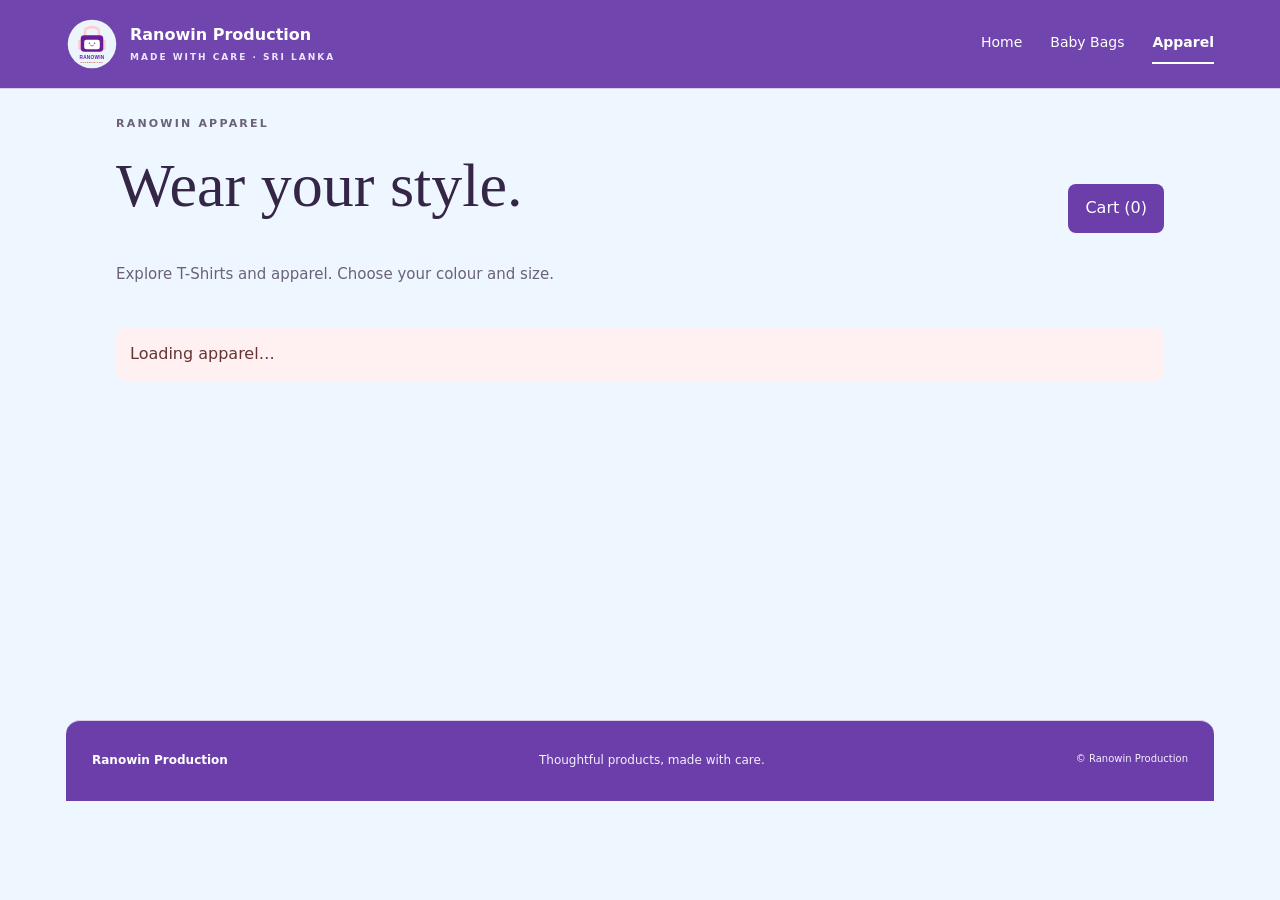
==== apparel.html @ 87685c6e "Add separate T-shirt and apparel storefront" ====
<!doctype html>
<html lang="en">
<head>
<meta charset="utf-8"><meta name="viewport" content="width=device-width,initial-scale=1">
<meta name="theme-color" content="#6b3eaa"><title>Ranowin Apparel | Ranowin Production</title>
<link rel="icon" href="favicon.svg"><link rel="stylesheet" href="style.css">
<style>
.apparel-wrap{max-width:1100px;margin:auto}.apparel-head{display:flex;justify-content:space-between;align-items:center;gap:15px;margin-bottom:25px}.apparel-grid{display:grid;grid-template-columns:repeat(auto-fit,minmax(230px,1fr));gap:20px}.apparel-card{background:white;border:1px solid var(--line);border-radius:14px;overflow:hidden}.apparel-card img{width:100%;aspect-ratio:1/1;object-fit:contain;background:#f5f2fa}.apparel-card .inside{padding:14px}.apparel-card h3{margin:0 0 6px}.apparel-card p{color:var(--muted);font-size:14px}.apparel-price{font-weight:750}.apparel-btn{background:var(--green);color:white;border:0;border-radius:8px;padding:11px 17px}.apparel-btn:disabled{opacity:.5;cursor:not-allowed}.apparel-detail{display:grid;grid-template-columns:1fr 1fr;gap:35px;background:white;border-radius:16px;padding:22px;margin-top:20px}.apparel-detail>img{width:100%;max-height:520px;object-fit:contain;background:#f5f2fa;border-radius:12px}.apparel-detail select,.apparel-detail input,.order-panel input,.order-panel textarea{margin:7px 0 14px}.apparel-detail label,.order-panel label{display:block;font-size:13px;font-weight:650}.size-guide{max-width:100%;height:auto;max-height:420px;object-fit:contain;margin:12px 0}.order-panel{background:white;border:1px solid var(--line);border-radius:14px;padding:20px;margin:28px 0}.cart-line{display:flex;justify-content:space-between;gap:12px;padding:9px 0;border-bottom:1px solid var(--line)}.apparel-notice{padding:14px;background:#fff0f1;border-radius:10px;color:#633}.apparel-thumbs{display:flex;gap:8px;flex-wrap:wrap;margin-top:10px}.apparel-thumbs button{width:65px;height:65px;padding:0;border:2px solid transparent;border-radius:7px;overflow:hidden}.apparel-thumbs img{width:100%;height:100%;object-fit:cover}.hidden{display:none!important}@media(max-width:700px){.apparel-detail{grid-template-columns:1fr;padding:14px}}
</style>
</head>
<body>
<header><div class="nav-wrap"><a class="brand" href="index.html#/home"><img class="brand-logo" src="favicon.svg" alt="Ranowin logo" width="52" height="52"><span>Ranowin Production<small>MADE WITH CARE · SRI LANKA</small></span></a><nav><a href="index.html#/home">Home</a><a href="index.html#/products">Baby Bags</a><a href="apparel.html" aria-current="page">Apparel</a></nav></div></header>
<main class="apparel-wrap" id="apparelMain">
<div class="apparel-head"><div><p class="eyebrow">RANOWIN APPAREL</p><h1>Wear your style.</h1><p class="description">Explore T-Shirts and apparel. Choose your colour and size.</p></div><button class="apparel-btn" id="showCart">Cart (<span id="cartCount">0</span>)</button></div>
<div id="apparelStatus" class="apparel-notice">Loading apparel…</div>
<div id="productGrid" class="apparel-grid"></div>
<section id="detail" class="apparel-detail hidden"></section>
<section id="orderPanel" class="order-panel hidden"><h2>Your T-Shirt Order</h2><div id="cartLines"></div><p><strong id="cartTotal">LKR 0</strong></p>
<form id="orderForm"><div class="row"><label>Full name<input id="customer" required maxlength="120"></label><label>Phone number<input id="phone" required maxlength="40"></label></div><label>Delivery address<textarea id="address" rows="3" required maxlength="1000"></textarea></label><label>Additional note (optional)<textarea id="notes" rows="2" maxlength="500"></textarea></label><button class="apparel-btn" type="submit">Place T-Shirt Order</button></form><p id="orderStatus" class="description"></p></section>
</main>
<footer><strong>Ranowin Production</strong><span>Thoughtful products, made with care.</span><small>© <span id="year"></span> Ranowin Production</small></footer>
<script src="apparel.js" defer></script>
</body></html>
---- style.css ----
:root{--ink:#352647;--muted:#6b6179;--green:#6b3eaa;--paper:#eef7ff;--line:#d9cdeb;--pink:#ffe2e5}*{box-sizing:border-box}body{margin:0;background:var(--paper);color:var(--ink);font:16px/1.65 system-ui,-apple-system,"Segoe UI",sans-serif}a{color:inherit}button,input,textarea,select{font:inherit}button,a,input,textarea,select{-webkit-tap-highlight-color:transparent}button{cursor:pointer}a:focus-visible,button:focus-visible,input:focus-visible,textarea:focus-visible,select:focus-visible{outline:3px solid #c78758;outline-offset:4px}.skip{position:fixed;top:-100px;z-index:10;background:white;padding:12px}.skip:focus{top:0}header{position:fixed;inset:0 0 auto;z-index:5;background:#6b3eaaf5;color:white;backdrop-filter:blur(14px);border-bottom:1px solid var(--line)}.nav-wrap{max-width:1200px;margin:auto;display:flex;align-items:center;justify-content:space-between;padding:18px 26px;gap:20px}.brand{display:flex;align-items:center;gap:12px;text-decoration:none;font-weight:750;line-height:1.3}.brand small{display:block;font-size:9px;letter-spacing:2px;margin-top:6px;color:var(--muted)}.mark{background:var(--green);color:white;border-radius:50%;font:italic 28px Georgia;padding:3px 14px}nav{display:flex;gap:28px}nav a{text-decoration:none;font-size:14px;padding:7px 0;border-bottom:2px solid transparent}nav a[aria-current]{border-color:white;font-weight:700}main{padding:115px 26px 60px;max-width:1200px;margin:auto;min-height:80vh}h1,h2,h3,p{margin-top:0}h1,h2{font-family:Georgia,"Times New Roman",serif;font-weight:400;line-height:1.12}h1{font-size:clamp(36px,5vw,62px)}h2{font-size:36px}h3{font-size:20px;line-height:1.3}.eyebrow{text-transform:uppercase;letter-spacing:2.2px;font-size:11px;font-weight:700;color:var(--muted);margin-bottom:18px}.hero{display:grid;grid-template-columns:1.1fr 1fr;border-radius:22px;overflow:hidden;background:#e1f0ff;margin-bottom:36px}.hero-copy{padding:64px 44px}.hero-copy p{max-width:440px;color:var(--muted)}.hero-art{background:#ffe2e5;min-height:400px;display:grid;place-items:center;position:relative;overflow:hidden}.hero-art:before,.hero-art:after{content:"";position:absolute;border:1px solid #ffffff66;width:420px;height:420px;border-radius:50%}.hero-art:after{width:330px;height:330px}.bag-drawing{width:80%;height:340px;z-index:1}.btn{display:inline-block;text-decoration:none;border:1px solid var(--green);border-radius:8px;background:var(--green);color:white;padding:12px 23px;font-weight:650;font-size:14px}.btn.secondary{background:transparent;color:var(--green)}.benefits{display:grid;grid-template-columns:repeat(3,1fr);gap:24px;padding:24px 0 42px;border-bottom:1px solid var(--line)}.benefits strong{display:block}.benefits p{color:var(--muted);font-size:14px;margin:5px 0}.section-top{display:flex;justify-content:space-between;align-items:center;gap:20px;margin:35px 0 24px}.section-top h2{margin:0}.grid{display:grid;grid-template-columns:repeat(3,1fr);gap:26px}.card{display:block;text-decoration:none}.photo{background:#e6eafb;border-radius:14px;aspect-ratio:1/1;overflow:hidden;position:relative;display:grid;place-items:center}.photo img{width:100%;height:100%;object-fit:cover;transition:transform .3s}.card:hover img{transform:scale(1.035)}.badge{display:inline-block;border-radius:30px;padding:4px 10px;background:#e9def8;font-size:11px;font-weight:650}.photo .badge{position:absolute;left:14px;top:14px}.badge.out{background:#ffdce2}.card h3{margin:16px 0 6px}.card p{margin:0;color:var(--muted);font-size:14px}.card .price{float:right;color:var(--ink);font-weight:700}.toolbar{display:flex;gap:12px;margin-bottom:24px;flex-wrap:wrap}.toolbar input{flex:1;min-width:180px}.toolbar select{width:auto}.notice{background:#eeeee5;border-radius:12px;padding:24px;color:var(--muted)}.back{display:inline-block;margin-bottom:22px;text-decoration:none;font-size:14px}.detail{display:grid;grid-template-columns:1fr 1fr;gap:48px}.detail h1{font-size:42px;margin:16px 0}.detail .photo{aspect-ratio:1}.thumbs,.choices{display:flex;gap:10px;flex-wrap:wrap;margin:14px 0}.thumbs button{padding:0;width:72px;height:72px;overflow:hidden;background:#eee;border:2px solid transparent;border-radius:8px}.thumbs img{width:100%;height:100%;object-fit:cover}.choices button{border:1px solid var(--line);border-radius:8px;padding:8px 18px;background:white}.choices button[aria-pressed="true"],.thumbs button[aria-pressed="true"]{border-color:var(--green);box-shadow:0 0 0 1px var(--green)}fieldset{border:0;padding:0;margin:20px 0}legend,label{font-size:13px;font-weight:650}input,textarea,select{display:block;width:100%;padding:11px 12px;border:1px solid var(--line);border-radius:7px;background:white;color:var(--ink)}textarea{resize:vertical}form{border-top:1px solid var(--line);margin-top:26px;padding-top:24px}form label{display:block;margin-bottom:16px}form .btn{width:100%;margin-top:12px}.row{display:grid;grid-template-columns:1fr 1fr;gap:14px}.totals{border-block:1px solid var(--line);padding:12px 0;margin:22px 0}.totals div{display:flex;justify-content:space-between}.totals strong{font-size:20px}.custom{background:#ffe6e9;padding:20px;border-radius:12px;font-size:14px}.custom p:last-child{margin-bottom:0}.description{white-space:pre-line;color:var(--muted);font-size:15px}.about{max-width:750px;margin:35px auto}.about p{color:var(--muted)}.about .btn{margin:10px 8px 10px 0}footer{border-top:1px solid var(--line);max-width:1148px;margin:auto;padding:30px 26px;display:flex;gap:18px;justify-content:space-between;flex-wrap:wrap;font-size:12px;color:var(--muted)}footer strong{color:var(--ink)}.error{color:#9c312c;font-size:14px}.empty-image{color:var(--muted);font-size:14px}.count{color:var(--muted);font-size:13px}@media(max-width:800px){.grid{grid-template-columns:repeat(2,1fr)}.detail{gap:24px}.hero-copy{padding:35px 25px}.hero-art{min-height:330px}.brand small{letter-spacing:1px}.nav-wrap{padding:15px 18px}nav{gap:15px}}@media(max-width:600px){.nav-wrap{flex-wrap:wrap;gap:10px}.brand{font-size:17px}nav{width:100%;justify-content:center;gap:45px}nav a{font-size:13px}main{padding:145px 18px 40px}.hero{grid-template-columns:1fr}.hero-art{min-height:250px;order:-1}.bag-drawing{height:240px}.hero-copy{padding:30px 24px}.benefits{grid-template-columns:1fr;gap:15px}.detail{grid-template-columns:1fr}.grid{gap:20px 14px}.card h3{font-size:16px}.card .price{float:none;display:block}.section-top h2{font-size:29px}.detail h1{font-size:35px}.row{grid-template-columns:1fr}footer{display:block}footer span,footer small{display:block;margin-top:8px}}@media(prefers-reduced-motion:reduce){*{scroll-behavior:auto!important;transition:none!important}}

header .brand small{color:#eee4ff}.language-bar{display:flex;align-items:center;justify-content:flex-end;gap:12px;margin-bottom:20px}.language-bar select{width:145px}.developer-credit{border-top:1px solid var(--line);margin-top:35px;padding-top:22px;font-size:14px}.developer-credit p{margin:6px 0}.hero-art svg path,.hero-art svg rect{filter:hue-rotate(145deg)}footer{background:#6b3eaa;color:#f5efff;border-radius:14px 14px 0 0}footer strong{color:white}@media(max-width:600px){.language-bar{justify-content:space-between}.language-bar label{font-size:12px}}

/* Use the supplied brand artwork without cropping its text or products. */
.brand-logo{width:52px;height:52px;flex-shrink:0;object-fit:contain;display:block}.hero{grid-template-columns:.95fr 1.2fr;align-items:stretch}.hero-copy{padding:48px 34px}.hero-art{min-height:0;padding:18px;background:#ffe2e5}.hero-art:before,.hero-art:after{display:none}.hero-banner{display:block;width:100%;height:auto;object-fit:contain;border-radius:12px;box-shadow:0 12px 28px #6b3eaa18}.hero-copy h1{font-size:clamp(34px,4.4vw,56px)}@media(max-width:800px){.hero-copy{padding:30px 24px}.hero-art{padding:12px}}@media(max-width:600px){.hero{grid-template-columns:1fr}.hero-art{min-height:0;order:-1;padding:12px}.hero-copy{padding:28px 24px}.hero-copy h1{font-size:38px}.brand-logo{width:46px;height:46px}}

/* Product preview and uncropped full-screen image gallery. */
.detail .photo img{object-fit:contain}
.photo-open{width:100%;padding:0;border:0;cursor:zoom-in;color:inherit;font:inherit}
.photo-viewer{position:fixed;inset:0;width:100vw;max-width:none;height:100dvh;max-height:none;margin:0;padding:0;border:0;background:#11101bf5;color:white;overflow:hidden}
.photo-viewer::backdrop{background:#11101b}
.photo-viewer[open]{display:grid;place-items:center}
.viewer-stage{width:100%;height:100%;padding:64px 72px 70px;display:grid;place-items:center;touch-action:pan-y pinch-zoom}
.viewer-stage img{display:block;width:100%;height:100%;min-height:0;object-fit:contain}
.viewer-close,.viewer-prev,.viewer-next{position:absolute;z-index:2;display:grid;place-items:center;border:1px solid #ffffff55;border-radius:50%;background:#312644d9;color:white;padding:0;width:48px;height:48px;font:34px/1 system-ui;cursor:pointer}
.viewer-close{right:max(18px,env(safe-area-inset-right));top:max(16px,env(safe-area-inset-top))}
.viewer-prev{left:16px;top:50%;transform:translateY(-50%)}
.viewer-next{right:16px;top:50%;transform:translateY(-50%)}
.photo-viewer button[hidden]{display:none}
.viewer-count{position:absolute;bottom:max(15px,env(safe-area-inset-bottom));left:50%;transform:translateX(-50%);margin:0;padding:6px 16px;border-radius:30px;background:#312644d9;font-size:14px}
@media(max-width:600px){.viewer-stage{padding:72px 12px 70px}.viewer-prev,.viewer-next{width:42px;height:42px;top:auto;bottom:max(14px,env(safe-area-inset-bottom));transform:none}.viewer-prev{left:18px}.viewer-next{right:18px}}

/* Clear fabric selection with large previews and persistent selection markers. */
.material-dialog{width:min(720px,94vw);max-height:88dvh;border:0;border-radius:20px;padding:28px;background:#fff;color:var(--ink);overflow:auto;box-shadow:0 24px 80px #35264744}
.material-dialog::backdrop{background:#20132a99}
.material-dialog h2{font:700 23px/1.4 system-ui;padding-right:38px}
.material-close{position:absolute;right:14px;top:12px;border:0;background:#eee5fa;border-radius:50%;width:36px;height:36px;font-size:24px}
.material-grid{display:grid;grid-template-columns:repeat(auto-fit,minmax(140px,1fr));gap:14px;margin:15px 0}
.material-option{position:relative;display:flex;flex-direction:column;gap:6px;align-items:center;border:3px solid var(--line);border-radius:12px;padding:8px;background:#fff;color:var(--ink);font-size:13px}
.material-option[aria-pressed="true"]{border-color:var(--green);box-shadow:0 0 0 2px #d4b6f2;background:#f4ebff}
.material-photo{position:relative;display:grid;place-items:center;width:100%;aspect-ratio:1;background:#f2edf8;border-radius:7px;overflow:hidden}
.material-photo img{width:100%;height:100%;object-fit:contain}
.material-loading{position:absolute;background:#fffD;padding:4px 8px;font-size:12px}
.material-photo.loaded .material-loading{display:none}
.material-check{visibility:hidden;color:var(--green);font-weight:750}
.material-option[aria-pressed="true"] .material-check{visibility:visible}
.material-retry{position:absolute;border:1px solid var(--green);border-radius:8px;background:white;color:var(--green);padding:8px}
@media(max-width:600px){.material-dialog{padding:22px 16px}.material-grid{grid-template-columns:repeat(2,minmax(0,1fr));gap:10px}}

.category-tabs{display:flex;gap:10px;flex-wrap:wrap;margin:22px 0 28px}.category-tabs a{display:block;border:1px solid var(--line);border-radius:999px;background:white;color:var(--ink);padding:9px 18px;text-decoration:none;font-size:14px}.category-tabs a[aria-current]{background:var(--green);color:white;border-color:var(--green)}

/* Multi-product cart */
.add-cart-box{margin:24px 0;padding:20px;border-radius:14px;background:#e9e1f6;border:1px solid var(--line)}.add-cart-box h3{font-size:19px}.add-cart-row{display:flex;gap:12px;align-items:center;margin:8px 0}.add-cart-row input{width:85px}.add-cart-row .btn{flex:1}.add-cart-box p{margin:10px 0;font-size:14px}.cart-layout{display:grid;grid-template-columns:minmax(0,1.3fr) minmax(0,1fr);gap:32px;align-items:start}.cart-item{display:grid;grid-template-columns:135px minmax(0,1fr);gap:20px;border-bottom:1px solid var(--line);padding:22px 0}.cart-item:first-child{padding-top:0}.cart-photo{aspect-ratio:1;background:white;border-radius:12px;overflow:hidden;display:grid;place-items:center}.cart-photo img{width:100%;height:100%;object-fit:contain}.cart-item-info h3{margin:0 0 8px}.cart-item-info p{margin:5px 0;font-size:14px}.cart-pattern{display:flex;align-items:center;gap:8px;text-decoration:none;font-size:13px;margin:8px 0}.cart-pattern img{width:46px;height:46px;object-fit:contain;background:white;border:1px solid var(--line);border-radius:6px}.cart-quantity{display:flex;gap:8px;align-items:end;flex-wrap:wrap;margin:14px 0}.cart-quantity input{width:70px}.cart-quantity button{border:1px solid var(--line);background:white;color:var(--ink);padding:10px 14px;border-radius:7px;min-height:46px}.cart-quantity label{font-size:11px}.cart-quantity .cart-remove{color:#9c312c;font-size:13px}.cart-checkout{background:white;border-radius:18px;padding:26px;border:1px solid var(--line)}.cart-checkout h2{font-size:28px}.cart-checkout .notice{font-size:13px;padding:12px}.cart-checkout form{margin-top:14px}.btn:disabled{opacity:.55;cursor:not-allowed}header nav{gap:clamp(12px,2.5vw,28px)}@media(max-width:800px){.cart-layout{grid-template-columns:1fr}.cart-item{grid-template-columns:105px minmax(0,1fr)}.cart-checkout{padding:20px}}@media(max-width:600px){header nav{gap:12px;justify-content:space-between}.cart-item{grid-template-columns:85px minmax(0,1fr);gap:12px}.cart-quantity{gap:6px}.cart-quantity button{padding:10px}.cart-item-info h3{font-size:18px}.add-cart-row{flex-wrap:wrap}}

/* Keep direct WhatsApp ordering primary; optional cart lives below the form. */
.optional-cart{margin-top:26px;border-top:1px solid var(--line);padding-top:16px;font-size:14px;color:var(--muted)}.optional-cart summary{cursor:pointer;padding:8px 0;line-height:1.6}.optional-cart-content{padding:12px 0}.optional-cart-content label{font-size:12px}.optional-cart .add-cart-row{max-width:370px}.optional-cart .add-cart-row input{width:75px;padding:8px}.optional-cart .btn{font-size:13px;padding:10px 14px}.optional-cart p{font-size:13px;margin:8px 0}.cart-shortcut{position:fixed;bottom:max(16px,env(safe-area-inset-bottom));right:max(16px,env(safe-area-inset-right));z-index:6;background:white;color:var(--green);border:1px solid var(--line);border-radius:999px;padding:10px 16px;box-shadow:0 4px 18px #35264726;font-size:13px;font-weight:650;text-decoration:none;min-height:44px}.cart-shortcut[hidden]{display:none}body:has(.cart-shortcut:not([hidden])) footer{padding-bottom:82px}

/* Compact cart action beside the primary WhatsApp button. */
.order-actions{display:flex;align-items:stretch;gap:10px;margin-top:12px}.order-actions>.btn{margin-top:0;width:auto;min-height:48px}.order-actions>button[type="submit"]{flex:1;min-width:0}.order-actions>.cart-add-icon{flex:0 0 52px;padding:8px;font-size:23px;background:white;border-color:var(--line)}#cartAddStatus{margin:10px 0 0}

/* Discount pricing */
.price-stack{display:inline-flex;flex-direction:column;align-items:flex-end;gap:2px;vertical-align:middle;line-height:1.2}.old-price{font-size:.78em;color:#777;font-weight:500}.sale-price{font-size:1.12em;color:#b4233b;font-weight:800}.saved-price{font-size:.72em;color:#28734b;font-weight:650}.detail .price-stack{align-items:flex-start}.detail .sale-price{font-size:1.35em}.card .price-stack{float:right}
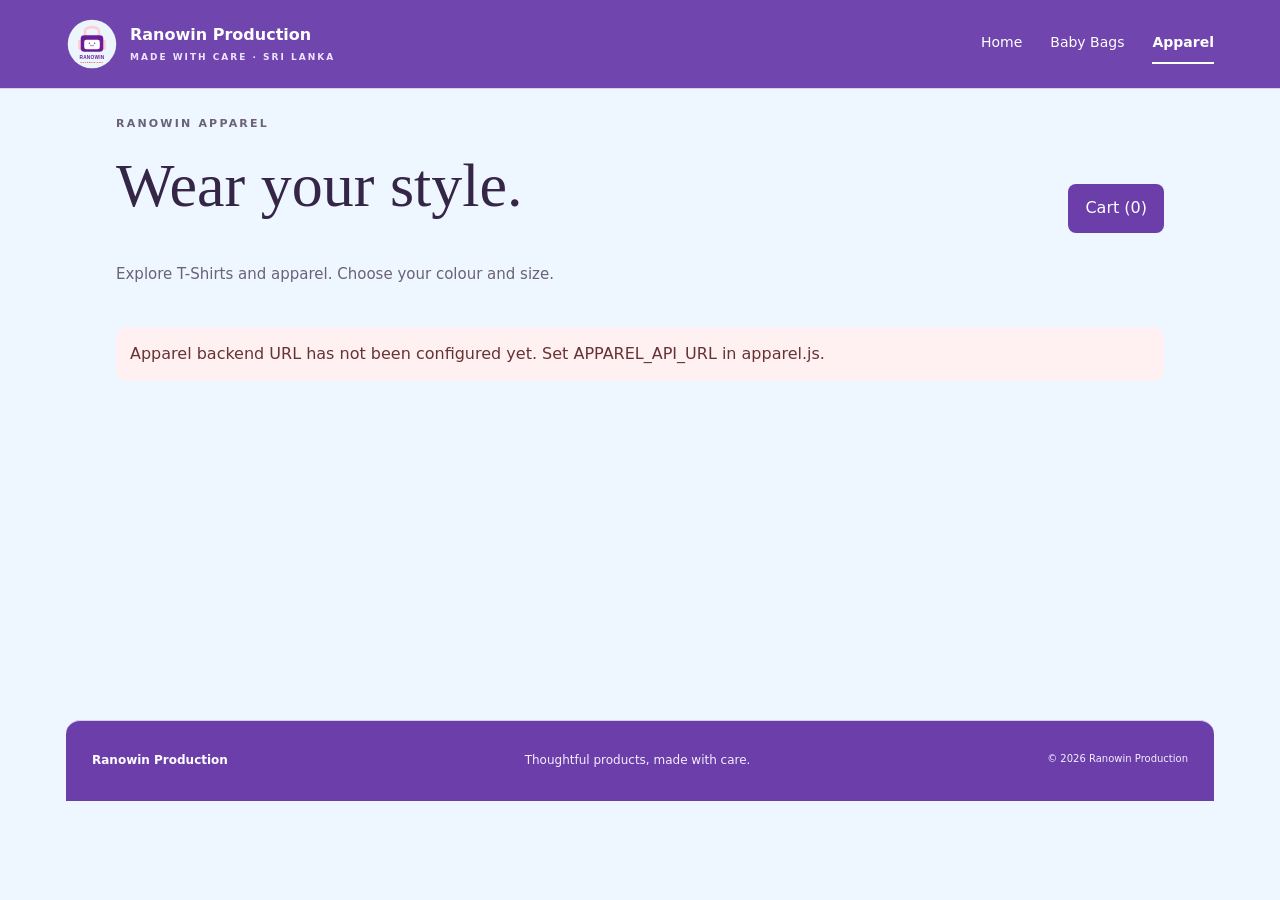
==== commit 17878e9c: "Add customer artwork upload field to T-Shirt checkout" ====
--- a/apparel.html
+++ b/apparel.html
@@ -5,7 +5,7 @@
 <meta name="theme-color" content="#6b3eaa"><title>Ranowin Apparel | Ranowin Production</title>
 <link rel="icon" href="favicon.svg"><link rel="stylesheet" href="style.css">
 <style>
-.apparel-wrap{max-width:1100px;margin:auto}.apparel-head{display:flex;justify-content:space-between;align-items:center;gap:15px;margin-bottom:25px}.apparel-grid{display:grid;grid-template-columns:repeat(auto-fit,minmax(230px,1fr));gap:20px}.apparel-card{background:white;border:1px solid var(--line);border-radius:14px;overflow:hidden}.apparel-card img{width:100%;aspect-ratio:1/1;object-fit:contain;background:#f5f2fa}.apparel-card .inside{padding:14px}.apparel-card h3{margin:0 0 6px}.apparel-card p{color:var(--muted);font-size:14px}.apparel-price{font-weight:750}.apparel-btn{background:var(--green);color:white;border:0;border-radius:8px;padding:11px 17px}.apparel-btn:disabled{opacity:.5;cursor:not-allowed}.apparel-detail{display:grid;grid-template-columns:1fr 1fr;gap:35px;background:white;border-radius:16px;padding:22px;margin-top:20px}.apparel-detail>img{width:100%;max-height:520px;object-fit:contain;background:#f5f2fa;border-radius:12px}.apparel-detail select,.apparel-detail input,.order-panel input,.order-panel textarea{margin:7px 0 14px}.apparel-detail label,.order-panel label{display:block;font-size:13px;font-weight:650}.size-guide{max-width:100%;height:auto;max-height:420px;object-fit:contain;margin:12px 0}.order-panel{background:white;border:1px solid var(--line);border-radius:14px;padding:20px;margin:28px 0}.cart-line{display:flex;justify-content:space-between;gap:12px;padding:9px 0;border-bottom:1px solid var(--line)}.apparel-notice{padding:14px;background:#fff0f1;border-radius:10px;color:#633}.apparel-thumbs{display:flex;gap:8px;flex-wrap:wrap;margin-top:10px}.apparel-thumbs button{width:65px;height:65px;padding:0;border:2px solid transparent;border-radius:7px;overflow:hidden}.apparel-thumbs img{width:100%;height:100%;object-fit:cover}.hidden{display:none!important}@media(max-width:700px){.apparel-detail{grid-template-columns:1fr;padding:14px}}
+.apparel-wrap{max-width:1100px;margin:auto}.apparel-head{display:flex;justify-content:space-between;align-items:center;gap:15px;margin-bottom:25px}.apparel-grid{display:grid;grid-template-columns:repeat(auto-fit,minmax(230px,1fr));gap:20px}.apparel-card{background:white;border:1px solid var(--line);border-radius:14px;overflow:hidden}.apparel-card img{width:100%;aspect-ratio:1/1;object-fit:contain;background:#f5f2fa}.apparel-card .inside{padding:14px}.apparel-card h3{margin:0 0 6px}.apparel-card p{color:var(--muted);font-size:14px}.apparel-price{font-weight:750}.apparel-btn{background:var(--green);color:white;border:0;border-radius:8px;padding:11px 17px}.apparel-btn:disabled{opacity:.5;cursor:not-allowed}.apparel-detail{display:grid;grid-template-columns:1fr 1fr;gap:35px;background:white;border-radius:16px;padding:22px;margin-top:20px}.apparel-detail>img{width:100%;max-height:520px;object-fit:contain;background:#f5f2fa;border-radius:12px}.apparel-detail select,.apparel-detail input,.order-panel input,.order-panel textarea{margin:7px 0 14px}.apparel-detail label,.order-panel label{display:block;font-size:13px;font-weight:650}.size-guide{max-width:100%;height:auto;max-height:420px;object-fit:contain;margin:12px 0}.order-panel{background:white;border:1px solid var(--line);border-radius:14px;padding:20px;margin:28px 0}.cart-line{display:flex;justify-content:space-between;gap:12px;padding:9px 0;border-bottom:1px solid var(--line)}.apparel-notice{padding:14px;background:#fff0f1;border-radius:10px;color:#633}.apparel-thumbs{display:flex;gap:8px;flex-wrap:wrap;margin-top:10px}.apparel-thumbs button{width:65px;height:65px;padding:0;border:2px solid transparent;border-radius:7px;overflow:hidden}.apparel-thumbs img{width:100%;height:100%;object-fit:cover}.hidden{display:none!important}.custom-options{border:1px solid var(--line);border-radius:12px;padding:14px;margin:16px 0;background:#fbfaff}.custom-options h3{margin-top:0}.design-upload{border:2px dashed #aa9bc0;border-radius:10px;padding:14px;background:#faf8fd}.design-upload input{max-width:100%}.design-help{font-size:12px;color:var(--muted)}@media(max-width:700px){.apparel-detail{grid-template-columns:1fr;padding:14px}}
 </style>
 </head>
 <body>
@@ -16,7 +16,7 @@
 <div id="productGrid" class="apparel-grid"></div>
 <section id="detail" class="apparel-detail hidden"></section>
 <section id="orderPanel" class="order-panel hidden"><h2>Your T-Shirt Order</h2><div id="cartLines"></div><p><strong id="cartTotal">LKR 0</strong></p>
-<form id="orderForm"><div class="row"><label>Full name<input id="customer" required maxlength="120"></label><label>Phone number<input id="phone" required maxlength="40"></label></div><label>Delivery address<textarea id="address" rows="3" required maxlength="1000"></textarea></label><label>Additional note (optional)<textarea id="notes" rows="2" maxlength="500"></textarea></label><button class="apparel-btn" type="submit">Place T-Shirt Order</button></form><p id="orderStatus" class="description"></p></section>
+<form id="orderForm"><div class="row"><label>Full name<input id="customer" required maxlength="120"></label><label>Phone number<input id="phone" required maxlength="40"></label></div><label>Delivery address<textarea id="address" rows="3" required maxlength="1000"></textarea></label><label>Additional note (optional)<textarea id="notes" rows="2" maxlength="500"></textarea></label><label class="design-upload">Upload your Logo / Design (optional)<input id="designFiles" type="file" accept="image/jpeg,image/png,image/webp,image/gif" multiple><span class="design-help">Upload up to 3 images (JPG, PNG, WEBP or GIF), maximum 3 MB each. Files are saved to Google Drive and their links are included in your WhatsApp order.</span></label><p id="uploadStatus" class="description"></p><button class="apparel-btn" type="submit">Place T-Shirt Order via WhatsApp</button></form><p id="orderStatus" class="description"></p></section>
 </main>
 <footer><strong>Ranowin Production</strong><span>Thoughtful products, made with care.</span><small>© <span id="year"></span> Ranowin Production</small></footer>
 <script src="apparel.js" defer></script>
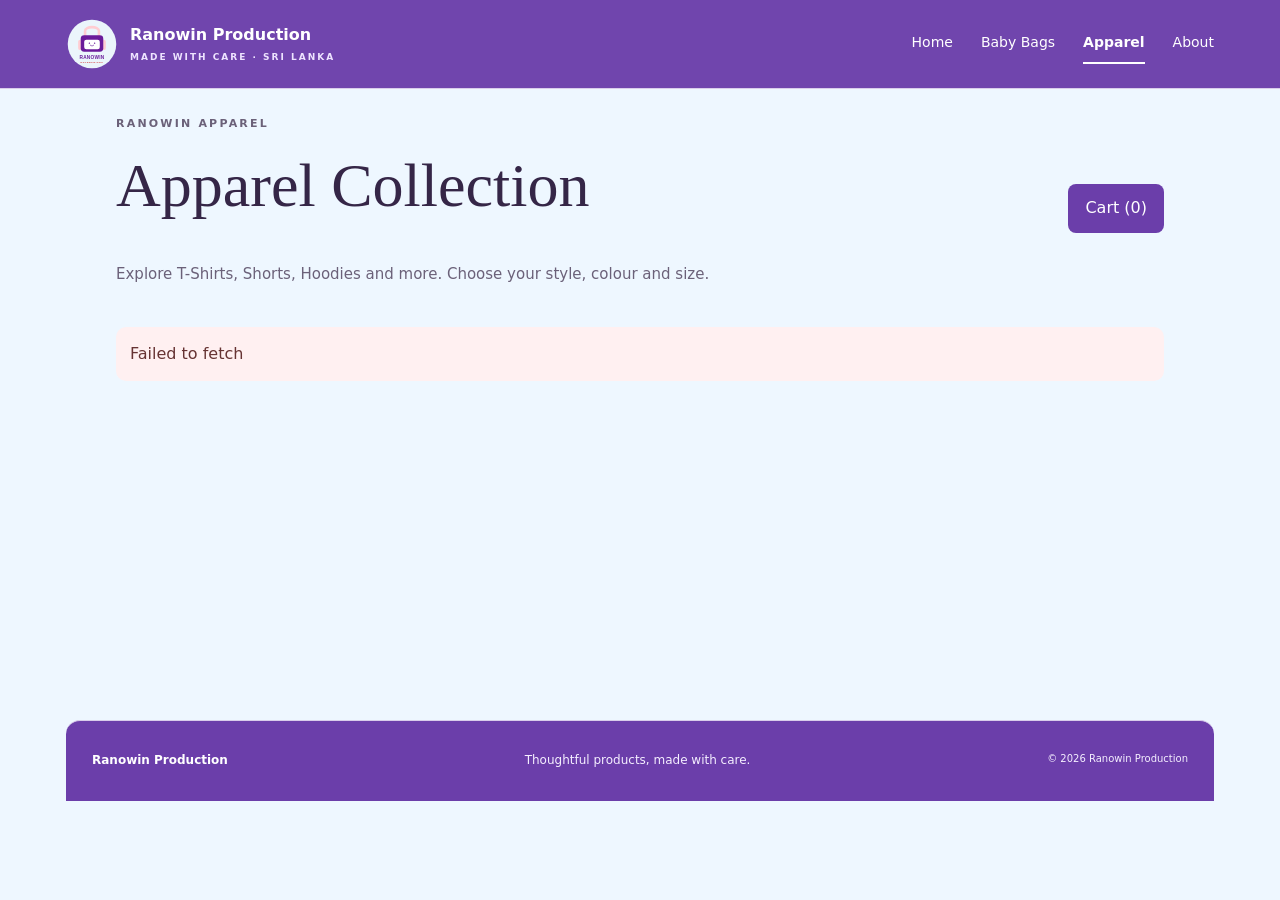
==== commit 3a6f19f6: "Keep About navigation on Apparel page and add category navigation" ====
--- a/apparel.html
+++ b/apparel.html
@@ -5,19 +5,19 @@
 <meta name="theme-color" content="#6b3eaa"><title>Ranowin Apparel | Ranowin Production</title>
 <link rel="icon" href="favicon.svg"><link rel="stylesheet" href="style.css">
 <style>
-.apparel-wrap{max-width:1100px;margin:auto}.apparel-head{display:flex;justify-content:space-between;align-items:center;gap:15px;margin-bottom:25px}.apparel-grid{display:grid;grid-template-columns:repeat(auto-fit,minmax(230px,1fr));gap:20px}.apparel-card{background:white;border:1px solid var(--line);border-radius:14px;overflow:hidden}.apparel-card img{width:100%;aspect-ratio:1/1;object-fit:contain;background:#f5f2fa}.apparel-card .inside{padding:14px}.apparel-card h3{margin:0 0 6px}.apparel-card p{color:var(--muted);font-size:14px}.apparel-price{font-weight:750}.apparel-btn{background:var(--green);color:white;border:0;border-radius:8px;padding:11px 17px}.apparel-btn:disabled{opacity:.5;cursor:not-allowed}.apparel-detail{display:grid;grid-template-columns:1fr 1fr;gap:35px;background:white;border-radius:16px;padding:22px;margin-top:20px}.apparel-detail>img{width:100%;max-height:520px;object-fit:contain;background:#f5f2fa;border-radius:12px}.apparel-detail select,.apparel-detail input,.order-panel input,.order-panel textarea{margin:7px 0 14px}.apparel-detail label,.order-panel label{display:block;font-size:13px;font-weight:650}.size-guide{max-width:100%;height:auto;max-height:420px;object-fit:contain;margin:12px 0}.order-panel{background:white;border:1px solid var(--line);border-radius:14px;padding:20px;margin:28px 0}.cart-line{display:flex;justify-content:space-between;gap:12px;padding:9px 0;border-bottom:1px solid var(--line)}.apparel-notice{padding:14px;background:#fff0f1;border-radius:10px;color:#633}.apparel-thumbs{display:flex;gap:8px;flex-wrap:wrap;margin-top:10px}.apparel-thumbs button{width:65px;height:65px;padding:0;border:2px solid transparent;border-radius:7px;overflow:hidden}.apparel-thumbs img{width:100%;height:100%;object-fit:cover}.hidden{display:none!important}.custom-options{border:1px solid var(--line);border-radius:12px;padding:14px;margin:16px 0;background:#fbfaff}.custom-options h3{margin-top:0}.design-upload{border:2px dashed #aa9bc0;border-radius:10px;padding:14px;background:#faf8fd}.design-upload input{max-width:100%}.design-help{font-size:12px;color:var(--muted)}@media(max-width:700px){.apparel-detail{grid-template-columns:1fr;padding:14px}}
+.apparel-wrap{max-width:1100px;margin:auto}.apparel-head{display:flex;justify-content:space-between;align-items:center;gap:15px;margin-bottom:25px}.apparel-categories{display:flex;gap:9px;flex-wrap:wrap;margin:18px 0 22px}.apparel-category{background:#eee8f5;color:#43246f;border:1px solid #ddd3eb;border-radius:22px;padding:9px 16px;font:inherit;cursor:pointer}.apparel-category.active{background:#55318a;color:#fff;border-color:#55318a}.apparel-grid{display:grid;grid-template-columns:repeat(auto-fit,minmax(230px,1fr));gap:20px}.apparel-card{background:white;border:1px solid var(--line);border-radius:14px;overflow:hidden}.apparel-card img{width:100%;aspect-ratio:1/1;object-fit:contain;background:#f5f2fa}.apparel-card .inside{padding:14px}.apparel-card h3{margin:0 0 6px}.apparel-card p{color:var(--muted);font-size:14px}.apparel-price{font-weight:750}.apparel-btn{background:var(--green);color:white;border:0;border-radius:8px;padding:11px 17px}.apparel-btn:disabled{opacity:.5;cursor:not-allowed}.apparel-detail{display:grid;grid-template-columns:1fr 1fr;gap:35px;background:white;border-radius:16px;padding:22px;margin-top:20px}.apparel-detail>img{width:100%;max-height:520px;object-fit:contain;background:#f5f2fa;border-radius:12px}.apparel-detail select,.apparel-detail input,.order-panel input,.order-panel textarea{margin:7px 0 14px}.apparel-detail label,.order-panel label{display:block;font-size:13px;font-weight:650}.size-guide{max-width:100%;height:auto;max-height:420px;object-fit:contain;margin:12px 0}.order-panel{background:white;border:1px solid var(--line);border-radius:14px;padding:20px;margin:28px 0}.cart-line{display:flex;justify-content:space-between;gap:12px;padding:9px 0;border-bottom:1px solid var(--line)}.apparel-notice{padding:14px;background:#fff0f1;border-radius:10px;color:#633}.apparel-thumbs{display:flex;gap:8px;flex-wrap:wrap;margin-top:10px}.apparel-thumbs button{width:65px;height:65px;padding:0;border:2px solid transparent;border-radius:7px;overflow:hidden}.apparel-thumbs img{width:100%;height:100%;object-fit:cover}.hidden{display:none!important}.custom-options{border:1px solid var(--line);border-radius:12px;padding:14px;margin:16px 0;background:#fbfaff}.custom-options h3{margin-top:0}.design-upload{border:2px dashed #aa9bc0;border-radius:10px;padding:14px;background:#faf8fd}.design-upload input{max-width:100%}.design-help{font-size:12px;color:var(--muted)}@media(max-width:700px){.apparel-detail{grid-template-columns:1fr;padding:14px}}
 </style>
 </head>
 <body>
-<header><div class="nav-wrap"><a class="brand" href="index.html#/home"><img class="brand-logo" src="favicon.svg" alt="Ranowin logo" width="52" height="52"><span>Ranowin Production<small>MADE WITH CARE · SRI LANKA</small></span></a><nav><a href="index.html#/home">Home</a><a href="index.html#/products">Baby Bags</a><a href="apparel.html" aria-current="page">Apparel</a></nav></div></header>
+<header><div class="nav-wrap"><a class="brand" href="index.html#/home"><img class="brand-logo" src="favicon.svg" alt="Ranowin logo" width="52" height="52"><span>Ranowin Production<small>MADE WITH CARE · SRI LANKA</small></span></a><nav><a href="index.html#/home">Home</a><a href="index.html#/products">Baby Bags</a><a href="apparel.html" aria-current="page">Apparel</a><a href="index.html#/about">About</a></nav></div></header>
 <main class="apparel-wrap" id="apparelMain">
-<div class="apparel-head"><div><p class="eyebrow">RANOWIN APPAREL</p><h1>Wear your style.</h1><p class="description">Explore T-Shirts and apparel. Choose your colour and size.</p></div><button class="apparel-btn" id="showCart">Cart (<span id="cartCount">0</span>)</button></div>
+<div class="apparel-head"><div><p class="eyebrow">RANOWIN APPAREL</p><h1>Apparel Collection</h1><p class="description">Explore T-Shirts, Shorts, Hoodies and more. Choose your style, colour and size.</p></div><button class="apparel-btn" id="showCart">Cart (<span id="cartCount">0</span>)</button></div>
 <div id="apparelStatus" class="apparel-notice">Loading apparel…</div>
 <div id="productGrid" class="apparel-grid"></div>
 <section id="detail" class="apparel-detail hidden"></section>
-<section id="orderPanel" class="order-panel hidden"><h2>Your T-Shirt Order</h2><div id="cartLines"></div><p><strong id="cartTotal">LKR 0</strong></p>
-<form id="orderForm"><div class="row"><label>Full name<input id="customer" required maxlength="120"></label><label>Phone number<input id="phone" required maxlength="40"></label></div><label>Delivery address<textarea id="address" rows="3" required maxlength="1000"></textarea></label><label>Additional note (optional)<textarea id="notes" rows="2" maxlength="500"></textarea></label><label class="design-upload">Upload your Logo / Design (optional)<input id="designFiles" type="file" accept="image/jpeg,image/png,image/webp,image/gif" multiple><span class="design-help">Upload up to 3 images (JPG, PNG, WEBP or GIF), maximum 3 MB each. Files are saved to Google Drive and their links are included in your WhatsApp order.</span></label><p id="uploadStatus" class="description"></p><button class="apparel-btn" type="submit">Place T-Shirt Order via WhatsApp</button></form><p id="orderStatus" class="description"></p></section>
+<section id="orderPanel" class="order-panel hidden"><h2>Your Apparel Order</h2><div id="cartLines"></div><p><strong id="cartTotal">LKR 0</strong></p>
+<form id="orderForm"><div class="row"><label>Full name<input id="customer" required maxlength="120"></label><label>Phone number<input id="phone" required maxlength="40"></label></div><label>Delivery address<textarea id="address" rows="3" required maxlength="1000"></textarea></label><label>Additional note (optional)<textarea id="notes" rows="2" maxlength="500"></textarea></label><label class="design-upload">Upload your Logo / Design (optional)<input id="designFiles" type="file" accept="image/jpeg,image/png,image/webp,image/gif" multiple><span class="design-help">Upload up to 3 images (JPG, PNG, WEBP or GIF), maximum 3 MB each. Files are saved to Google Drive and their links are included in your WhatsApp order.</span></label><p id="uploadStatus" class="description"></p><button class="apparel-btn" type="submit">Place Apparel Order via WhatsApp</button></form><p id="orderStatus" class="description"></p></section>
 </main>
 <footer><strong>Ranowin Production</strong><span>Thoughtful products, made with care.</span><small>© <span id="year"></span> Ranowin Production</small></footer>
-<script src="apparel.js" defer></script>
+<script src="apparel.js?v=20261124-categories" defer></script>
 </body></html>
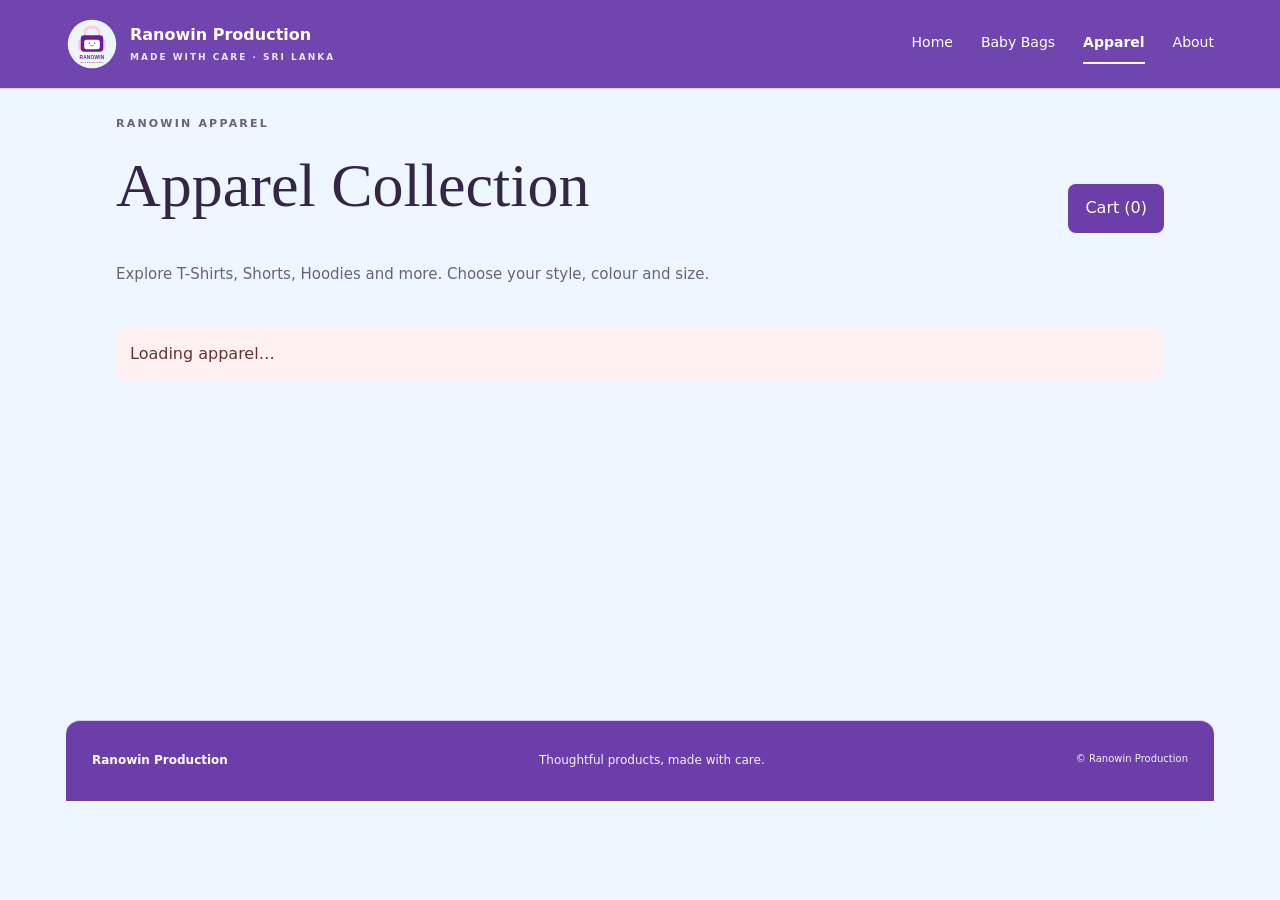
==== commit e21d54db: "Add category filter navigation to Apparel page" ====
--- a/apparel.html
+++ b/apparel.html
@@ -13,6 +13,7 @@
 <main class="apparel-wrap" id="apparelMain">
 <div class="apparel-head"><div><p class="eyebrow">RANOWIN APPAREL</p><h1>Apparel Collection</h1><p class="description">Explore T-Shirts, Shorts, Hoodies and more. Choose your style, colour and size.</p></div><button class="apparel-btn" id="showCart">Cart (<span id="cartCount">0</span>)</button></div>
 <div id="apparelStatus" class="apparel-notice">Loading apparel…</div>
+<nav id="apparelCategories" class="apparel-categories" aria-label="Apparel categories"></nav>
 <div id="productGrid" class="apparel-grid"></div>
 <section id="detail" class="apparel-detail hidden"></section>
 <section id="orderPanel" class="order-panel hidden"><h2>Your Apparel Order</h2><div id="cartLines"></div><p><strong id="cartTotal">LKR 0</strong></p>
